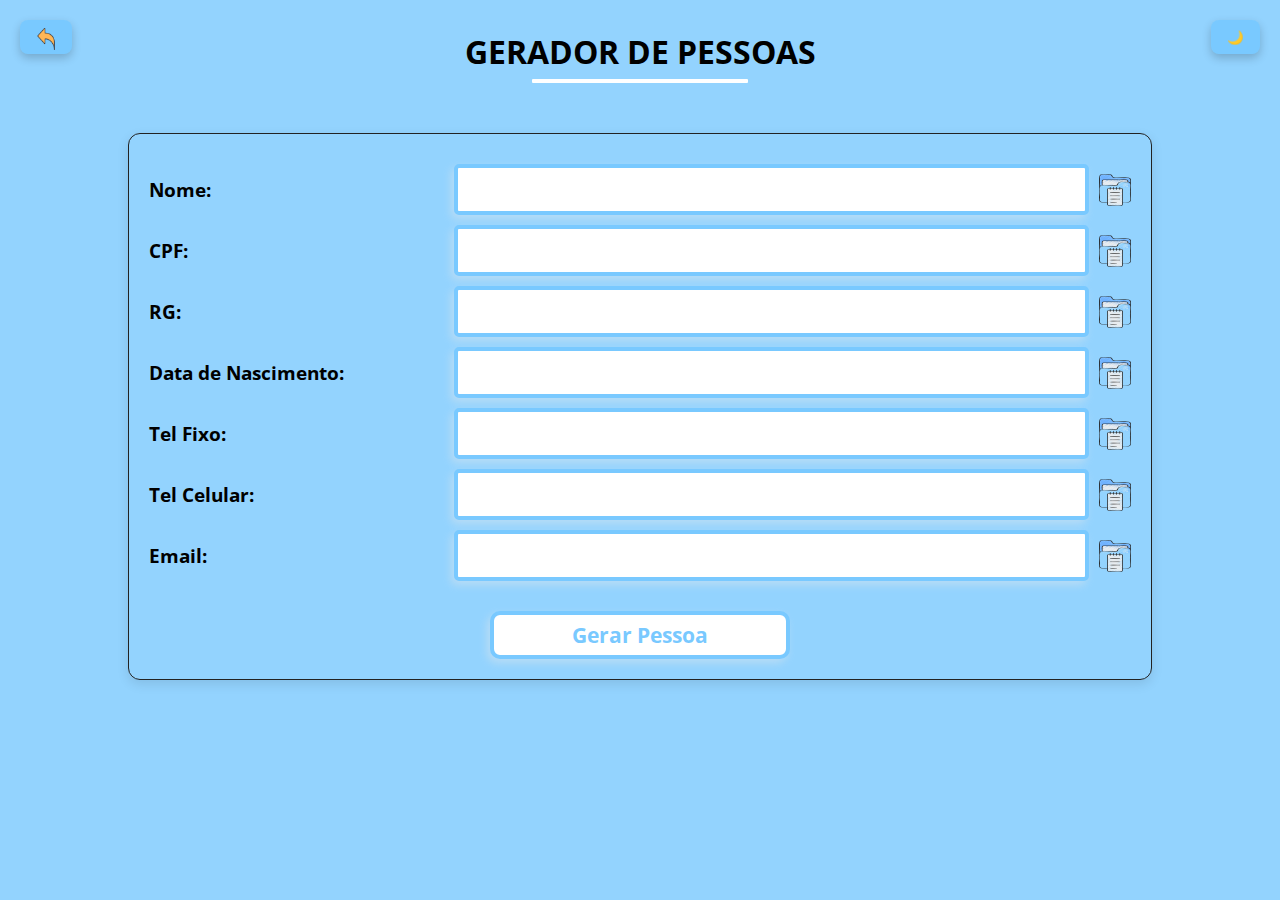
==== gerarPessoas.html @ 805ff5c5 "Add files via upload" ====
<!DOCTYPE html>
<html lang="pt-br">
<head>
    <meta charset="UTF-8">
    <meta name="viewport" content="width=device-width, initial-scale=1.0">
    <link rel="icon" type="image/png" sizes="16x16"  href="Imagem/pesquisa.png">
    <title>Gerador de Pessoas</title>

    <link rel="stylesheet" href="Style/Styles.css">
    <script defer src="Js/script.js"></script>

</head>
<body>
    <div class="container-principal">
        <button id="toggleTheme" class="toggle-theme">🌙</button>
        <button class="btnRetornar" onclick="retornar()"><img src="Imagem/seta.png" alt="Retornar" class="imgRetornar"></button>

        <h1>Gerador de Pessoas</h1>
    
        <fieldset class="box-campo">
            <div class="campo">
                <label for="nome">Nome:</label>
                <input type="text" id="nome">
                <img onclick="copy('nome')" src="Imagem/notas.png" class="imgCopy">
            </div>
            
            <div class="campo">
                <label for="cpf">CPF:</label>
                <input type="text" id="cpf">
                <img onclick="copy('cpf')" src="Imagem/notas.png" class="imgCopy">
            </div>
    
            <div class="campo">
                <label for="rg">RG:</label>
                <input type="text" id="rg">
                <img onclick="copy('rg')" src="Imagem/notas.png" class="imgCopy">
            </div>
    
            <div class="campo">
                <label for="dataNasc">Data de Nascimento:</label>
                <input type="text" id="dataNasc">
                <img onclick="copy('dataNasc')" src="Imagem/notas.png" class="imgCopy">
            </div>
    
            <div class="campo">
                <label for="telFixo">Tel Fixo:</label>
                <input type="text" id="telFixo">
                <img onclick="copy('telFixo')" src="Imagem/notas.png" class="imgCopy">
            </div>
    
            <div class="campo">
                <label for="telCelular">Tel Celular:</label>
                <input type="text" id="telCelular">
                <img onclick="copy('telCelular')" src="Imagem/notas.png" class="imgCopy">
            </div>
    
            <div class="campo">
                <label for="email">Email:</label>
                <input type="email" id="email">
                <img onclick="copy('email')" src="Imagem/notas.png" class="imgCopy">
            </div>
    
            <button onclick="gerarPessoa()" class="btnGerar">Gerar Pessoa</button>
        </fieldset>
    </div>
    
    
</body>
</html>
---- Style/Styles.css ----
@import url('https://fonts.googleapis.com/css2?family=Open+Sans:ital,wght@0,300..800;1,300..800&display=swap');

/* ====== VARIÁVEIS DE CORES ====== */
:root {
    /* Tema claro (padrão) */
    --cor-fundo: #93d3fe;
    --cor-primaria: #79c9ff;
    --cor-secundaria: #b8dcf5;
    --cor-hover: #e0f4ff;
    --cor-texto: #000;
    --cor-texto-secundario: #333;
    --cor-clara: #fff;
    --cor-borda: #222;
}

body.dark-theme {
    /* Tema escuro */
    --cor-fundo: #888;             /* fundo mais escuro e sóbrio */
    --cor-primaria: #444;         /* azul profundo, mais sério */
    --cor-secundaria: #1f2a3a;       /* azul acinzentado escuro */
    --cor-hover: #333;            /* variação suave no hover */
    --cor-texto: #000;            /* quase branco, menos agressivo */
    --cor-texto-secundario: #a0a0a0; /* cinza claro para textos auxiliares */
    --cor-clara: #fff;            /* contraste interno, mas ainda escuro */
    --cor-borda: #444;            /* cinza sóbrio para contornos */
}

* {
    margin: 0;
    padding: 0;
    box-sizing: border-box;
    font-family: "Open Sans", sans-serif;
}

body {
    background-color: var(--cor-fundo);
    color: var(--cor-texto);
    transition: background-color 0.4s ease, color 0.4s ease;
}

/* ====== ESTILOS BASE COMUNS ====== */

h1 {
    color: var(--cor-texto);
    font-size: 32px;
    font-weight: 700;
    text-align: center;
    text-transform: uppercase;
    position: relative;
    margin: 30px 0 60px;
}

h1::after {
    content: "";
    width: 12ch;
    position: absolute;
    margin: 0 auto;
    height: 4px;
    border-radius: 1px;
    background: var(--cor-clara);
    left: 0;
    right: 0;
    bottom: -10px;
}

.boxInfo {
    display: flex;
    width: 92%;
    gap: 15px;
    justify-content: center;
    align-items: center;
    margin: 0 auto;
}

.box-campo {
    border: 1px solid var(--cor-borda);
    padding: 20px;
    border-radius: 12px;
    background-color: transparent;
    box-shadow: 0 4px 12px rgba(0, 0, 0, 0.1);
    width: 80%;
    margin: 0 auto;
}

.box-campo2 {
    padding: 20px;
    width: 60%;
    margin: 0 auto;
    background-color: transparent;
}

.caixaResposta {
    width: 50%;
    height: 3rem;
    padding-left: 10px;
    border: 4px solid var(--cor-primaria);
    box-shadow: -3px 4px 0.5rem var(--cor-secundaria);
    background-color: var(--cor-clara);
    font-weight: 600;
    font-size: clamp(8px, 4vw, 26px);
    font-family: 'Lucida Sans', sans-serif;
    color: var(--cor-texto);
    outline: none;
}

.campo label {
    width: 30%;
}

.campo {
    display: flex;
    align-items: center;
    gap: 10px;
    margin: 10px 0;
    flex-wrap: wrap;
}

.campo label {
    min-width: 120px;
    font-weight: bold;
    font-size: 1.2rem;
}

.campo input {
    flex: 1;
    padding: 10px;
    border: 4px solid var(--cor-primaria);
    box-shadow: -3px 4px 0.5rem var(--cor-secundaria);
    background-color: var(--cor-clara);
    font-weight: 600;
    font-size: clamp(12px, 2vw, 20px);
    font-family: 'Lucida Sans', sans-serif;
    color: var(--cor-texto);
    outline: none;
    border-radius: 5px;
}

.imgCopy {
    height: 2rem;
    width: 2rem;
    cursor: pointer;
    transition: transform 0.2s ease;
}

.imgCopy:active {
    transform: scale(0.95);
}

.btnGerar {
    width: 50%;
    max-width: 300px;
    height: 3rem;
    margin: 30px auto 0;
    display: block;
    text-align: center;
    color: var(--cor-primaria);
    font-weight: 700;
    font-size: 1.3rem;
    border: 4px solid var(--cor-primaria);
    box-shadow: -3px 4px 0.5rem var(--cor-secundaria);
    background-color: var(--cor-clara);
    border-radius: 10px;
    cursor: pointer;
    transition: all 0.2s ease-in-out;
}

.btnGerar:hover {
    background-color: var(--cor-hover);
    color: var(--cor-clara);
}

.btnGerar:active {
    transform: scale(0.98);
}

legend {
    font-size: 1.3rem;
    font-weight: bold;
    margin-bottom: 10px;
    color: var(--cor-texto-secundario);
}

.boxMenu {
    display: flex;
    flex-direction: column;
    align-items: center;
    justify-content: center;
    height: 100vh;
}

.gerar {
    width: 50%;
    max-width: 300px;
    height: 3rem;
    color: var(--cor-primaria);
    font-weight: 700;
    font-size: 1.3rem;
    border: 4px solid var(--cor-primaria);
    box-shadow: -3px 4px 0.5rem var(--cor-secundaria);
    background-color: var(--cor-clara);
    border-radius: 10px;
    cursor: pointer;
    transition: all 0.2s ease-in-out;
}

.gerar:hover {
    background-color: var(--cor-hover);
    color: var(--cor-clara);
}

.gerar:active {
    transform: scale(0.98);
}

.toggle-theme {
    position: fixed;
    top: 20px;
    right: 20px;
    padding: 0.5rem 1rem;
    border-radius: 8px;
    background-color: var(--cor-primaria);
    color: var(--cor-clara);
    border: none;
    font-weight: bold;
    cursor: pointer;
    z-index: 999;
    box-shadow: 0 4px 10px rgba(0, 0, 0, 0.2);
    transition: background-color 0.3s ease;
}

.toggle-theme:hover {
    background-color: var(--cor-hover);
}

.btnRetornar{
    position: fixed;
    top: 20px;
    left: 20px;
    padding: 0.5rem 1rem 0.0 1rem;
    border-radius: 8px;
    background-color: var(--cor-primaria);
    color: var(--cor-clara);
    border: none;
    font-weight: bold;
    cursor: pointer;
    z-index: 999;
    box-shadow: 0 4px 10px rgba(0, 0, 0, 0.2);
    transition: background-color 0.3s ease;
}

.btnRetornar:hover {
    background-color: var(--cor-hover);
}

.imgRetornar{
    width: 20px;
    height: 22px;
}

.campo textarea{
    width: 100%;
    height: 12rem;
    border: 4px solid var(--cor-primaria);
    box-shadow: -3px 4px 0.5rem var(--cor-secundaria);
    background-color: var(--cor-clara);
    padding: 0.5rem 1rem 0.0 1rem;
    font-size: clamp(8px, 4vw, 18px);
    font-family: 'Lucida Sans', sans-serif;
    border-radius: 8px;
    outline: none;
    resize: none;
}

.boxContador {
    display: flex;
    justify-content: flex-end;
    padding: 0.5rem;
}

.boxContador p {
    font-weight: 400;
    font-size: clamp(8px, 4vw, 16px);
    font-family: 'Lucida Sans', sans-serif;
    color: var(--cor-texto);
}

/* ====== MEDIA QUERIES COM AJUSTES ====== */

@media (max-width: 1920px),
       (max-width: 1200px),
       (max-width: 1024px) {
    .boxPrincipal {
        position: absolute;
        width: 60%;
        height: 40%;
        left: 20%;
        top: 10%;
    }
}

@media (max-width: 800px) {
    .boxPrincipal {
        width: 80%;
        left: 10%;
    }

    h1 {
        font-size: clamp(8px, 6vw, 32px);
    }

    .btnGerar {
        width: 40%;
        font-size: 1.3rem;
        margin-top: 3.5%;
    }

    .btnGerar:active {
        font-size: 1.25rem;
    }
}

@media (max-width: 600px) {
    .caixaResposta, .campo input {
        width: 100%;
    }
}
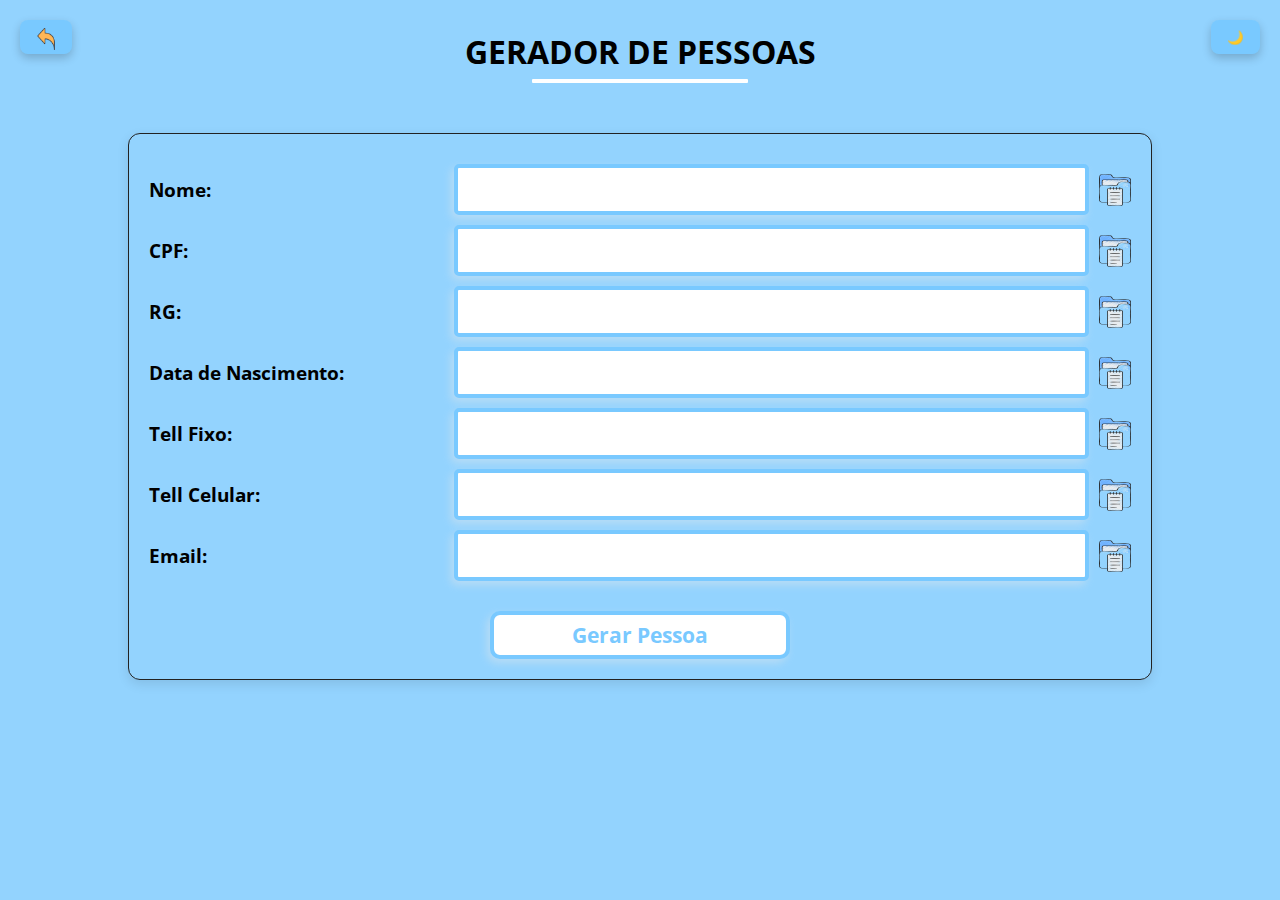
==== commit 90e3f82e: "Update gerarPessoas.html" ====
--- a/gerarPessoas.html
+++ b/gerarPessoas.html
@@ -43,13 +43,13 @@
             </div>
     
             <div class="campo">
-                <label for="telFixo">Tel Fixo:</label>
+                <label for="telFixo">Tell Fixo:</label>
                 <input type="text" id="telFixo">
                 <img onclick="copy('telFixo')" src="Imagem/notas.png" class="imgCopy">
             </div>
     
             <div class="campo">
-                <label for="telCelular">Tel Celular:</label>
+                <label for="telCelular">Tell Celular:</label>
                 <input type="text" id="telCelular">
                 <img onclick="copy('telCelular')" src="Imagem/notas.png" class="imgCopy">
             </div>
